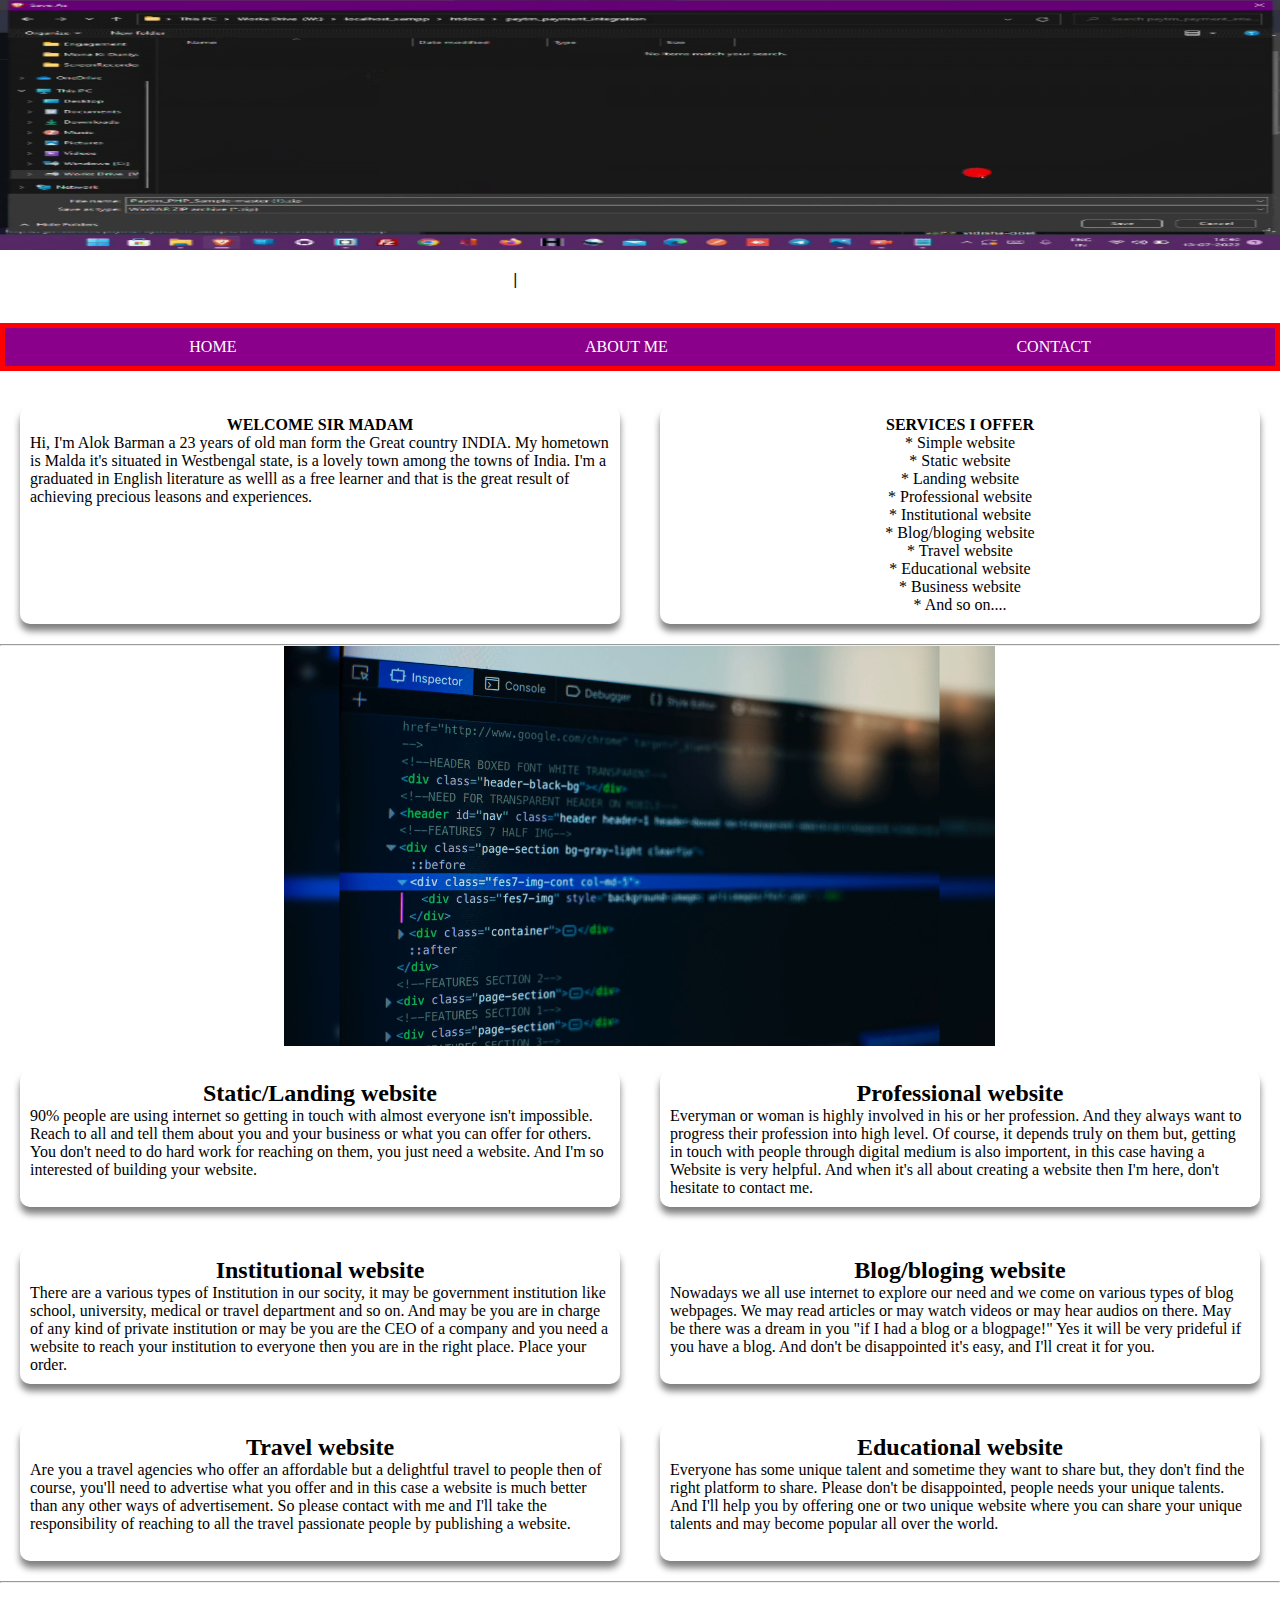
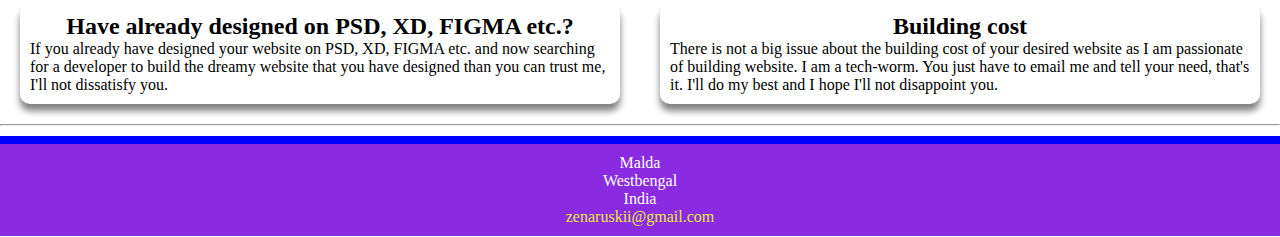
==== index.html @ 71ceac1a "updated" ====
<!doctype html>
<html>
  <head>
    <meta charset="UTF-8">
    <meta http-equiv="X-UA-Compatible" content="IE=edge">
    <meta name="viewport" content="width=device-width, initial-scale=1.0">
    <title> ALOK BARMAN</title>
    <link rel="stylesheet" type="text/css" href="main0.css" > 
<meta name="google-site-verification" content="7fOGOslnykpg8bXcYm7XElyUFgtvPv7Yu6l-SVikkeg" />
  </head>
  <body>
    <div id="main-top" >
      <img src="one.gif" width="100%" height="250px">
    </div><br>
    
    <div class="main">
        <p class="writing">I am a web developer....... </p>
    </div><br>
    
    <!--<div id="top" ></div>-->
    <div class="navbar" >
      <ul>
        <li> <a href="index.html" >HOME</a></li>
        <li> <a href="dhur.html">ABOUT ME</a></li>
        <li> <a href="contact00.html">CONTACT</a></li>
      </ul>
    </div>
    
    <div class="container1" >
      <div class="item welcome box" >
        <h4 class="hero">
            <span>WELCOME SIR MADAM</span>
             </h4>
        <P>
          Hi, I'm Alok Barman a 23 years of old man form the Great country INDIA. My hometown is Malda it's situated in Westbengal state, is a lovely town among the towns of India. I'm a graduated in English literature as welll as a free learner and that is the great result of achieving precious leasons and experiences.
        </P>
         </div>
      <div class="item services box" > 
      <h4 class="hero1">
          <span>SERVICES I OFFER</span>
         
      </h4>
        <p id="ami">
          * Simple website<br>
          * Static website<br>
          * Landing website<br>
          * Professional website<br>
          * Institutional website<br>
          * Blog/bloging website<br>
          * Travel website<br>
          * Educational website<br>
          * Business website<br>
         <!-- * E-commerce website<br>-->
          * And so on....
        </p>
      </div>
       </div><hr>
       
        <div>
        <video autoplay loop muted plays-inline width="100%" height="400px">
            <source src="top-video.mp4" type="video/mp4">
            
        </video>
    </div>
       
    <div class="container-grid" >
      <!--<div class="grid-item" > 
      <h5> 
      <span>Simple website</span>
      </h5>
      <p>
        Do you want a website or webpage just for hobby or you want to present ownself as a quality person among others or in your friend circle then, you are in the right place. I will make your dream in reality. Just you need to discuss your dream with me and I'll bring this in reality, that's it. 
      </p>
      </div>-->
      <div class="grid-item box" > 
      <h5> 
      <span>Static/Landing website</span>
      </h5>
      <p>
        <!--Are you searching for a Static or a Landing website for your business ? Then you are in the righr place. Nowadays -->90% people are using internet so getting in touch with almost everyone isn't impossible. <!--And by doing that you can -->Reach to all and tell them about you and your business or what you can offer for others. You don't need to do hard work for reaching on them, you just need a website. And   I'm so interested of building your website. 
      </p>
      </div>
      <div class="grid-item box" > 
      <h5> 
      <span>Professional website</span>
      </h5>
      <p>
        Everyman or woman is highly involved in his or her profession. And they always want to progress their profession into high level. Of course, it depends truly on them but, getting in touch with people through digital medium is also importent, in this case having a Website is very helpful. And when it's all about creating a website then I'm here, don't hesitate to contact me.
      </p>
      </div>
      <div class="grid-item box" > 
      <h5> 
      <span>Institutional website</span>
      </h5>
      <p>
        There are a various types of Institution in our socity, it may be government institution like school, university, medical or travel department and so on. And may be you are in charge of any kind of private institution or may be you are the CEO of a company and you need a website to reach your institution to everyone then you are in the right place. Place your order.
      </p>
      </div>
      <div class="grid-item box" > 
      <h5> 
      <span>Blog/bloging website</span>
      </h5>
      <p>
        Nowadays we all use internet to explore our need and we come on various types of blog webpages. We may read articles or may watch videos or may hear audios on there. May be there was a dream in you "if I had a blog or a blogpage!"  Yes it will be very prideful if you have a blog. And don't be disappointed it's easy, and I'll creat it for you.
      </p>
      </div>
      <div class="grid-item box" > 
      <h5> 
      <span>Travel website</span>
      </h5>
      <p>
        Are you a travel agencies who offer an affordable but a delightful travel to people then of course, you'll need to advertise what you offer and in this case a website is much better than any other ways of advertisement. So please contact with me and I'll take the responsibility of reaching to all the travel passionate people by publishing a website.
      </p>
      </div>
      <div class="grid-item box" > 
      <h5> 
      <span>Educational website</span>
      </h5>
      <p>
      <!--Nowadays online education is very popular to all ages of people especially to the students. And you might have seen on internet that there are a huge number of Educational webpage. -->Everyone has some unique talent and sometime they want to share but, they don't find the right platform to share. Please don't be disappointed, people needs your unique talents. And I'll help you by offering one or two unique website where you can share your unique talents and may become popular all over the world.
      </p>
      </div>

      <!--<div class="grid-item" > 
      <h5> 
      <span>Business website/E-commerce website</span>
      </h5>
      <p>
        You are the CEO or head of a business or of a E-commerce business then I think, you are in a great need of a unique website for getting reach to your precious customer. If I'm true then what are you wating for? Contact with me and place your order to build your website. I will creat a website for your business.
      </p>
      </div>-->
    </div><hr>
    
    <div class="container2" >
    <div class="fitem box" >
      <h5 id="figma"> 
      <span>Have already designed on PSD, XD, FIGMA etc.?</span>
      </h5>
      <p>
        If you already have designed your website on PSD, XD, FIGMA etc. and now searching for a developer to build the dreamy website that you have designed than you can trust me, I'll not dissatisfy you.
      </p>
    </div>
    <div class="fitem fitem1 box" >
      <h5 id="heading"> 
      <span>Building cost</span>
      </h5>
      <p>
        There is not a big issue about the building cost of your desired website as I am passionate of building website. I am a tech-worm. You just have to email me and tell your need, that's it.  I'll do my best and I hope I'll not disappoint you. 
      </p>
    </div>
    </div><hr>

<!--<div id="blog">
<h3 style="text-align: center" >Descriptive type question and answer
 </h3>
<h4 style="text-align: center">“Macbeth”  by William Shakespeare </h4>
<p>
<span style="background-color: yellow">1/  Bring out the significance of the opening scene of “Macbeth”.</span><br><br>
            The opening scene of a play, plays a vital role. The play “Macbeth” opens with the return of the two Scottish Generals Macbeth and Banquo with victory from a great battle. Then they face the three witches in a atmosphere of thunder and lightning. The appearance of the weird sisters is very strange. Their riddle “Fair is foul, and foul is fair” hints at their evil intentions. They predict Macbeth and Banquo’s future. It arouses temptation in Macbeth. But Banquo pays no heed to their prophecies as he considers them to be the ‘ministers of darkness who often betrays humans.’ Therefore, the opening scene highlights the main theme of the play.<br><br>
<span style="background-color: yellow">  2/  What did each of the three witches predict to Macbeth when he first met them? What did they tell Banquo?</span><br><br>
          When Macbeth and Banquo were returning from the battlefield with great victory, they were stopped by the strange appearance of three figures. They made some predictions about both of them. The first witch referred Macbeth as the ‘thane of Glamis’. The second witch addressed him as the ‘thane of Cawdor’ which he was not. Finally, the third witch prophesied that Macbeth would become the ‘king of Scotland’. He was so surprised. But the predictions aroused hope in the heart of ambitious Macbeth.<br><br>
        Banquo was curious to know if the witches had anything to say about him. So, they turned towards him and declared in riddling terms, “To be lesser than Macbeth and greater, not so happy but much happier.” Before vanishing into the thin air, they prophesied that Banquo would never reign as the king of Scotland but his descendants would be the kings.<br><br>
<span style="background-color: yellow"> 3/  Sketch the character of Lady Macbeth. (or) Discuss Lady Macbeth as a fourth witch.</span><br><br>
         Lady Macbeth is the wife of Macbeth. She is considered as the fourth witch of the play because she is the friend in Macbeth’s cruel acts. She is equally responsible for both of her and Macbeth’s downfall. Hearing the prophecies of the three witches, the merciless, dominant and overly ambitious Lady Macbeth persuades Macbeth to murder Duncan. She knows that he is a kind hearted man but ambitious too so, like a cleaver politician she tempted him. She knows the art to be a perfect hostess to a guest like Duncan. She is crafty too, when we see her in the banquet scene. But her inability to kill Duncan by herself proves that she has womanly tenderness. Finally, being unable to bear guilt of her cruel deeds and the suffering of somnambulism she commits suicide.<br><br>

</p>
</div>-->
    
   
    
        <div id="footer" >
        <p>
        Malda<br> Westbengal<br>
        India<br>
        <a href="mailto:zenaruskii@gmail.com">zenaruskii@gmail.com</a>  <br>
        </p>
        </div>

<script>
    const boxes = document.querySelectorAll('.box')
    window.addEventListener('scroll', checkboxes)
    checkBoxes()

    function checkboxes(){
        const triggerbottom = window.innerHeight / 5 * 4
        boxes.forEach(box =>{
            const boxtop = box.getBoundingClientRect().top
            if(boxtop < triggerbottom){
                box.classList.add('show')

            }else{
                box.classList.remove('show')
            }
        })

}
</script>
   
  </body>
</html>
---- main0.css ----
*{
    margin: 0;
    padding: 0;
    box-sizing: border-box;
}

/*writing anime css portion*/
.main{
            display: flex; align-items: center; justify-content: center;
           /* background-color: rgb(36, 31, 31);*/
            width: 100%; 
        }
        .main p{
            color: rgb(41, 126, 39); 
            font-family: monospace, serif;
             
        }
        .main .writing{
            position: relative;
        }
        .main .writing::after{
            content: '|';
            position: absolute;
            right: 0;
            color: rgb(17, 16, 16);
            background-color: white;
            width: 100%;
            animation: anime 5s steps(24) alternate infinite,
            anime0 .7s infinite;
        }
        @keyframes anime{
            to{
                width: 0%;
            }
        }
        @keyframes anime0{
            50%{
                color: transparent;
            }
        }


.navbar{
    background-color: darkmagenta;
    margin: 15px 0;
    width: 100%;
    padding: 10px;
    border: 5px solid red;
}
.navbar ul{
    display: flex;
}
.navbar ul li{
    list-style: none;
    margin: auto;
}
.navbar ul li a{
    text-decoration: none;
    padding: 10px 20px;
    color: white;
}
.navbar ul li:hover{
    background-color: darkorange;
}

.container1 .item{
    box-shadow: 0 7px 7px gray;
    margin: 20px 20px;
    padding: 10px;
    border-radius: 10px;
}
.container1 .item h4{
    text-align: center;
}
.container1 .item h4 > span{
    animation: text 4s ease-in-out infinite;
}
@keyframes text{
    0%, 100%{
        background-color: blue;   }
        10%, 90%{
            background-color: red;
            color: white;
        }
}
.container1 .services #ami{
    text-align: center;
}


.container-grid .grid-item{
    box-shadow: 0 7px 7px gray;
    margin: 20px 20px;
    padding: 10px;
    border-radius: 10px;
}
.container-grid .grid-item h5{
    text-align: center;
    font-size: x-large;
}
.container-grid .grid-item h5 > span{
    animation: text0 4s ease-in-out infinite;
}
@keyframes text0{
    0%, 100%{
        color: aqua;
        text-shadow:  0 0 5px black, 0 0 10px black, 0 0 15px black;
    }
    10%, 90%{
        color: green;
        text-shadow: none;
    }
}


.container2 .fitem{
    box-shadow: 0 7px 7px gray;
    margin: 20px 20px;
    padding: 10px;
    border-radius: 10px;
}
.container2 .fitem h5{
    text-align: center;
    font-size: x-large;
}
.container2 .fitem h5 > span{
    animation: text1 4s ease-in infinite;
}
@keyframes text1{
    0%, 100%{
        color: gold;
        text-shadow: 0 0 5px black, 0 0 10px black, 0 0 15px black;
    }
    10%, 90%{
        color: red;
        text-shadow: none;
    }
}


#footer{
    margin-top: 10px;
    background-color: blueviolet;
    
    border-top: 8px solid blue;
}
#footer p{
    color: white;
    text-align: center;
    padding: 10px;
}
#footer p a{
    text-decoration: none;
    color: rgb(235, 232, 55);
}
@media (min-width: 720px){
    .container1{
        display: grid;
        grid-template-rows: 1fr;
        grid-template-columns: 1fr 1fr;
    }
    .container-grid{
        display: grid;
        grid-template-rows: 1fr 1fr 1fr;
        grid-template-columns: 1fr 1fr;
    }
    .container2{
        display: grid;
        grid-template-rows: 1fr;
        grid-template-columns: 1fr 1fr;
    }

}
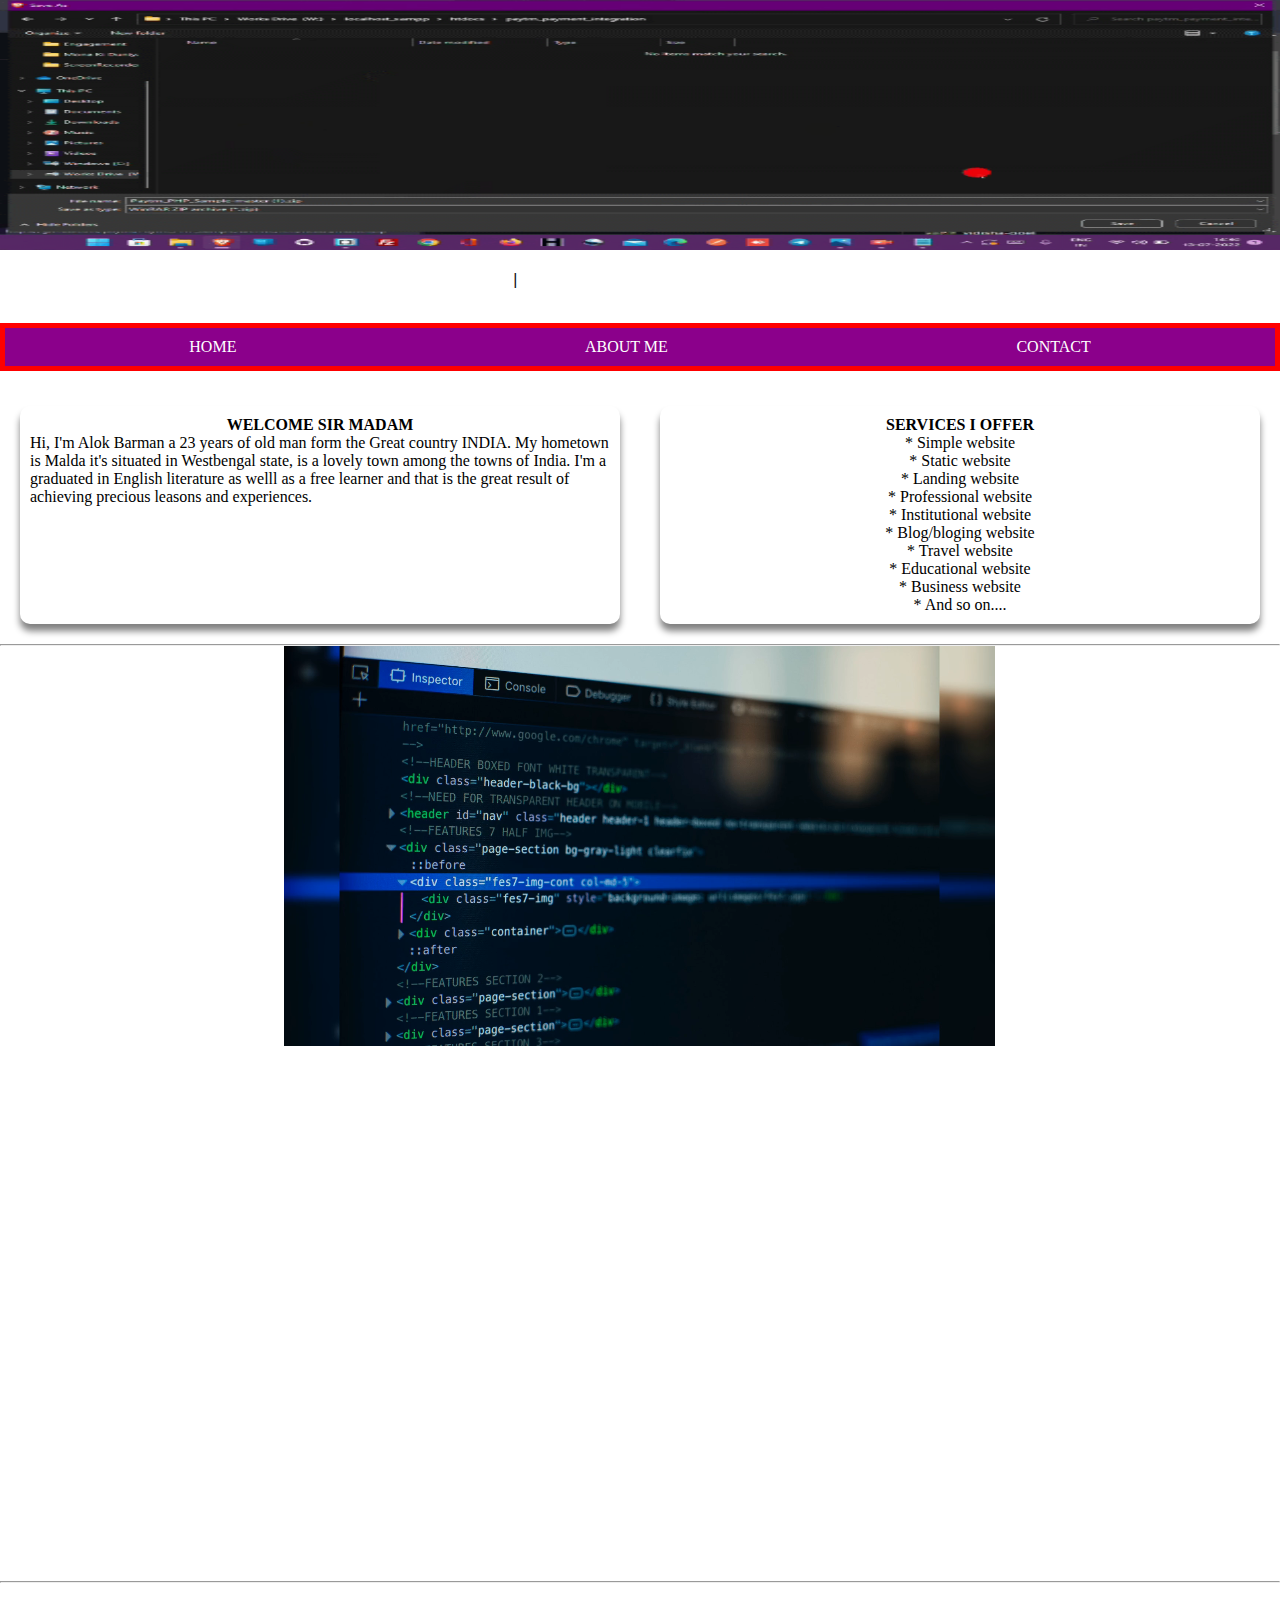
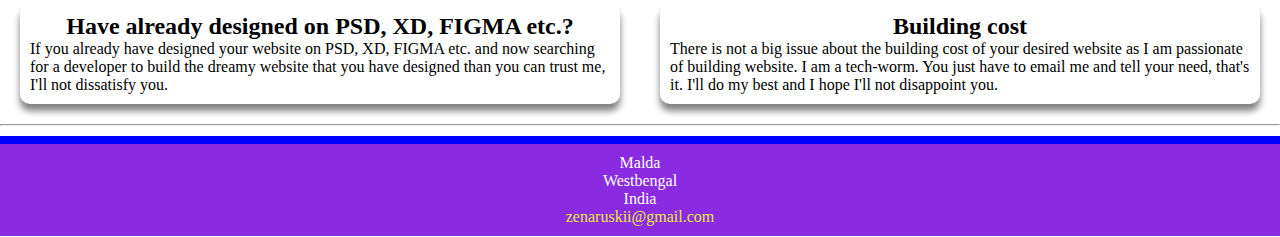
==== commit 12c1262f: "up" ====
--- a/index.html
+++ b/index.html
@@ -27,7 +27,7 @@
     </div>
     
     <div class="container1" >
-      <div class="item welcome box" >
+      <div class="item welcome" >
         <h4 class="hero">
             <span>WELCOME SIR MADAM</span>
              </h4>
@@ -35,7 +35,7 @@
           Hi, I'm Alok Barman a 23 years of old man form the Great country INDIA. My hometown is Malda it's situated in Westbengal state, is a lovely town among the towns of India. I'm a graduated in English literature as welll as a free learner and that is the great result of achieving precious leasons and experiences.
         </P>
          </div>
-      <div class="item services box" > 
+      <div class="item services" > 
       <h4 class="hero1">
           <span>SERVICES I OFFER</span>
          
@@ -132,7 +132,7 @@
     </div><hr>
     
     <div class="container2" >
-    <div class="fitem box" >
+    <div class="fitem" >
       <h5 id="figma"> 
       <span>Have already designed on PSD, XD, FIGMA etc.?</span>
       </h5>
@@ -140,7 +140,7 @@
         If you already have designed your website on PSD, XD, FIGMA etc. and now searching for a developer to build the dreamy website that you have designed than you can trust me, I'll not dissatisfy you.
       </p>
     </div>
-    <div class="fitem fitem1 box" >
+    <div class="fitem fitem1" >
       <h5 id="heading"> 
       <span>Building cost</span>
       </h5>
--- a/main0.css
+++ b/main0.css
@@ -137,6 +137,16 @@
     }
 }
 
+.box{
+transform: translateX(400%);
+    transition: transform 0.4s ease;
+}
+.box:nth-of-type(even){
+    transform: translateX(-400%);
+}
+.box.show{
+    transform: translateX(0);
+}
 
 #footer{
     margin-top: 10px;
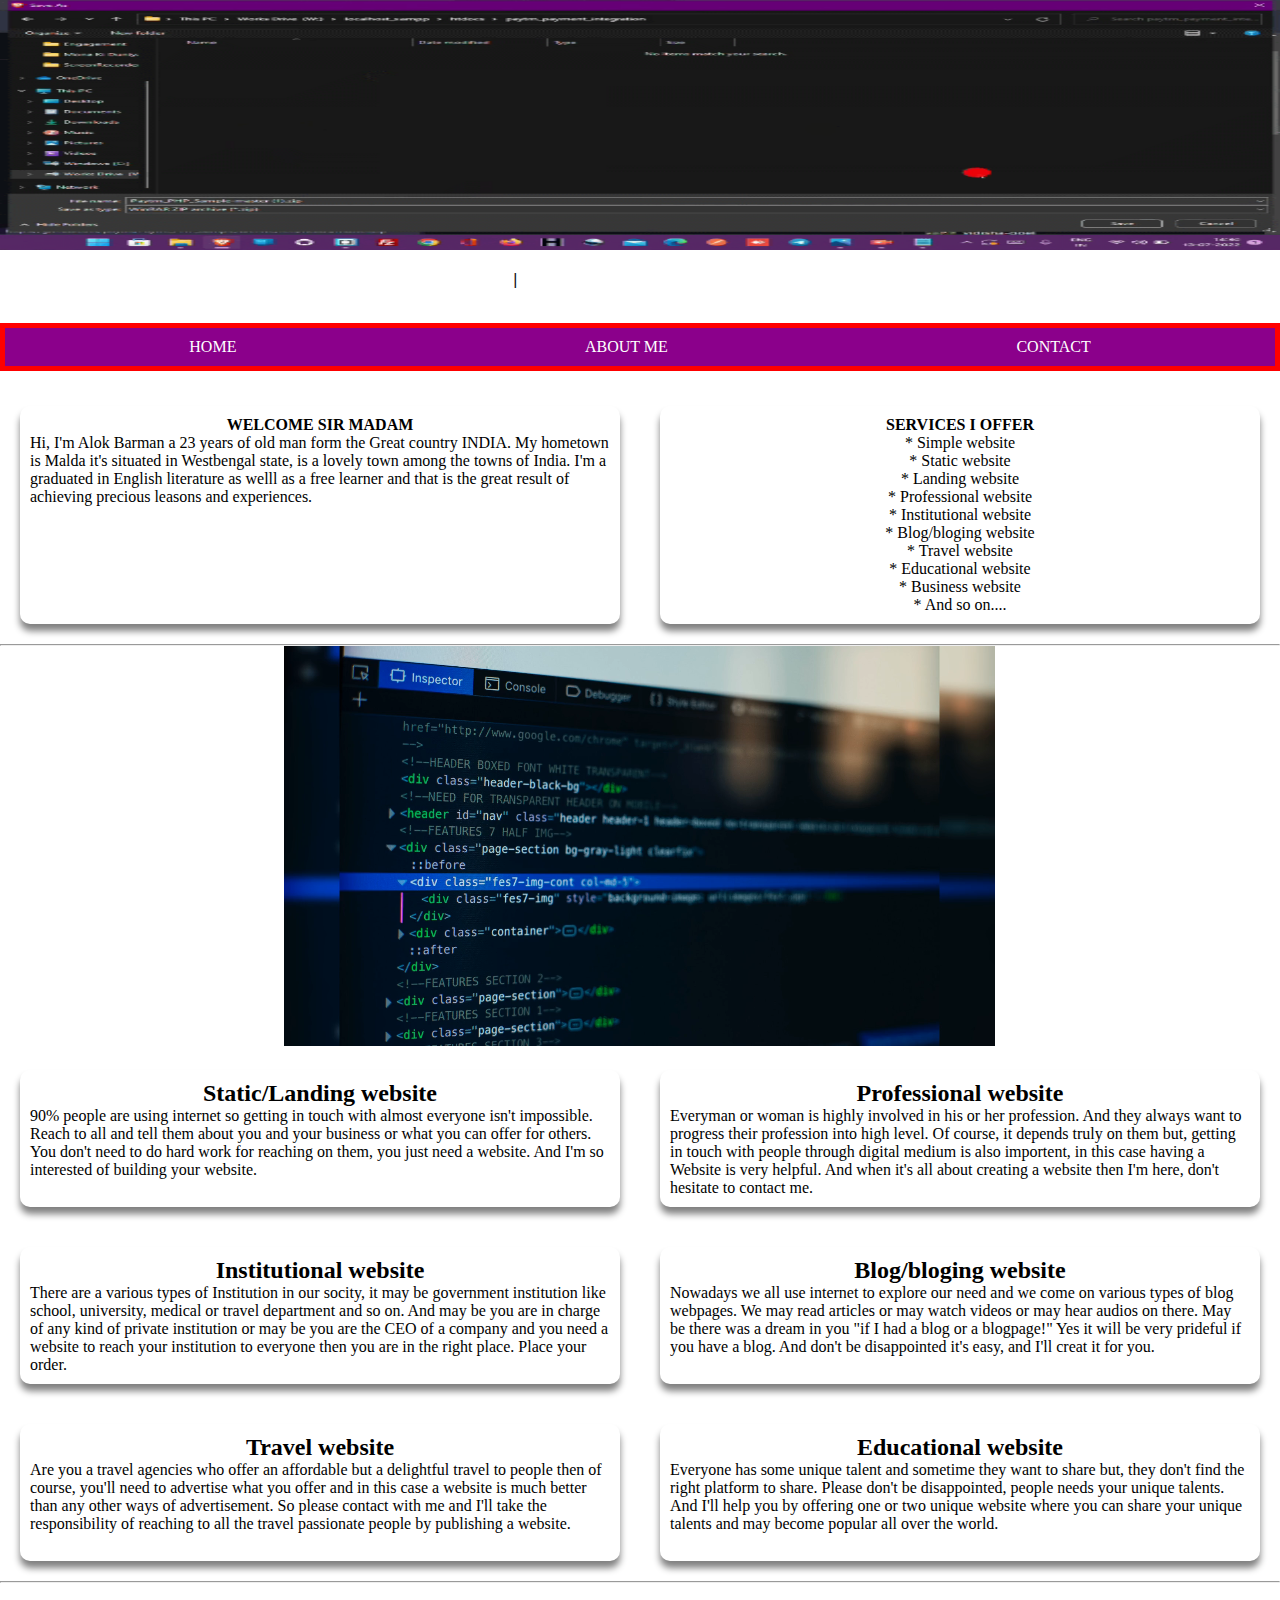
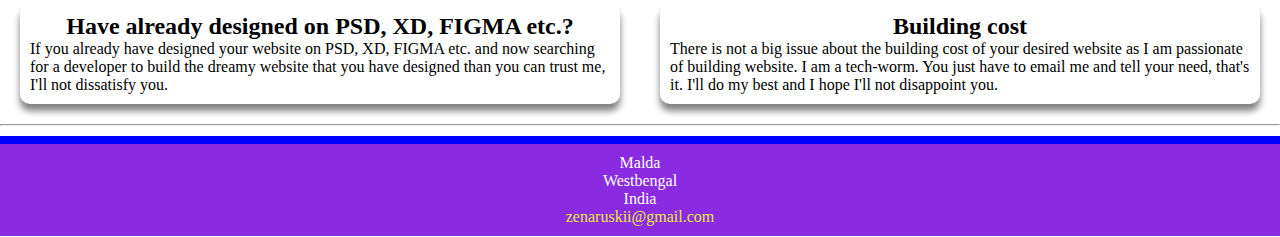
==== commit cb1ecacb: "up" ====
--- a/index.html
+++ b/index.html
@@ -175,7 +175,7 @@
         <a href="mailto:zenaruskii@gmail.com">zenaruskii@gmail.com</a>  <br>
         </p>
         </div>
-
+<!--
 <script>
     const boxes = document.querySelectorAll('.box')
     window.addEventListener('scroll', checkboxes)
@@ -194,7 +194,7 @@
         })
 
 }
-</script>
+</script>-->
    
   </body>
 </html>
--- a/main0.css
+++ b/main0.css
@@ -137,7 +137,7 @@
     }
 }
 
-.box{
+/*.box{
 transform: translateX(400%);
     transition: transform 0.4s ease;
 }
@@ -147,7 +147,7 @@
 .box.show{
     transform: translateX(0);
 }
-
+*/
 #footer{
     margin-top: 10px;
     background-color: blueviolet;
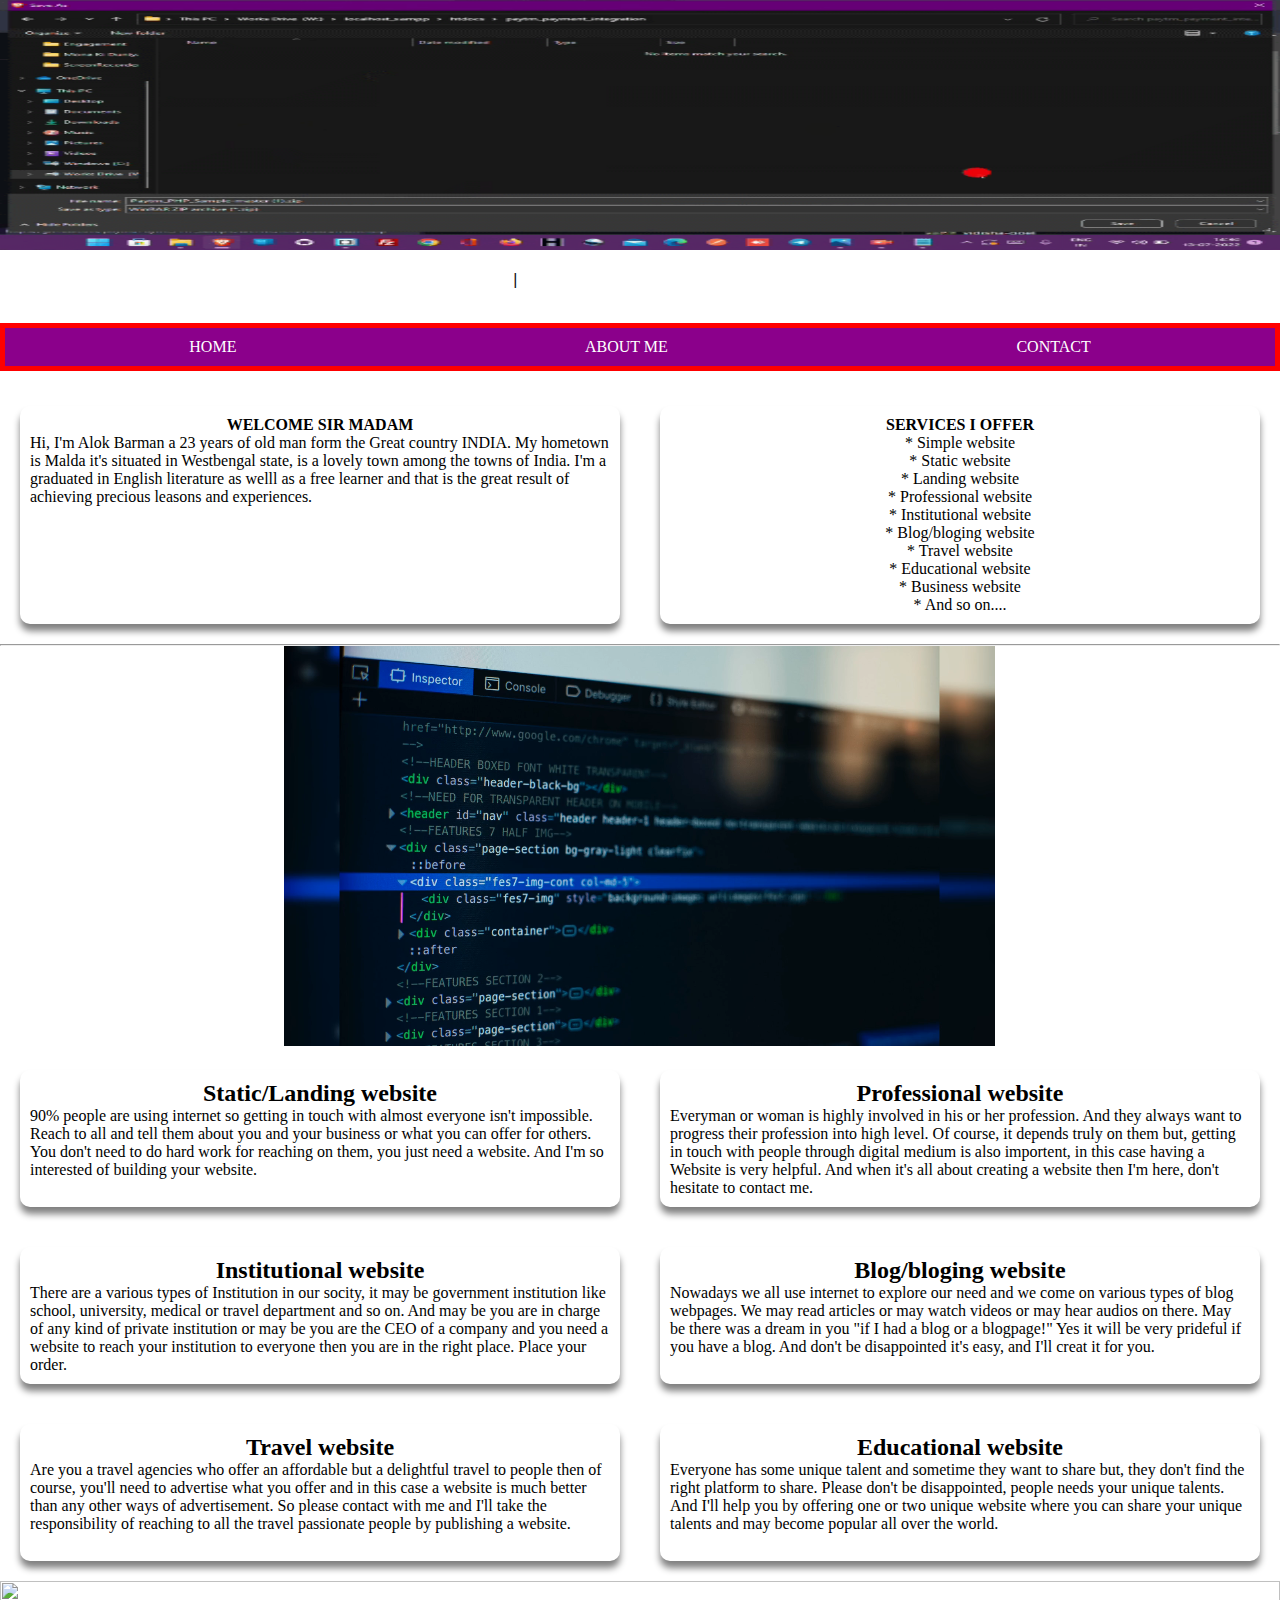
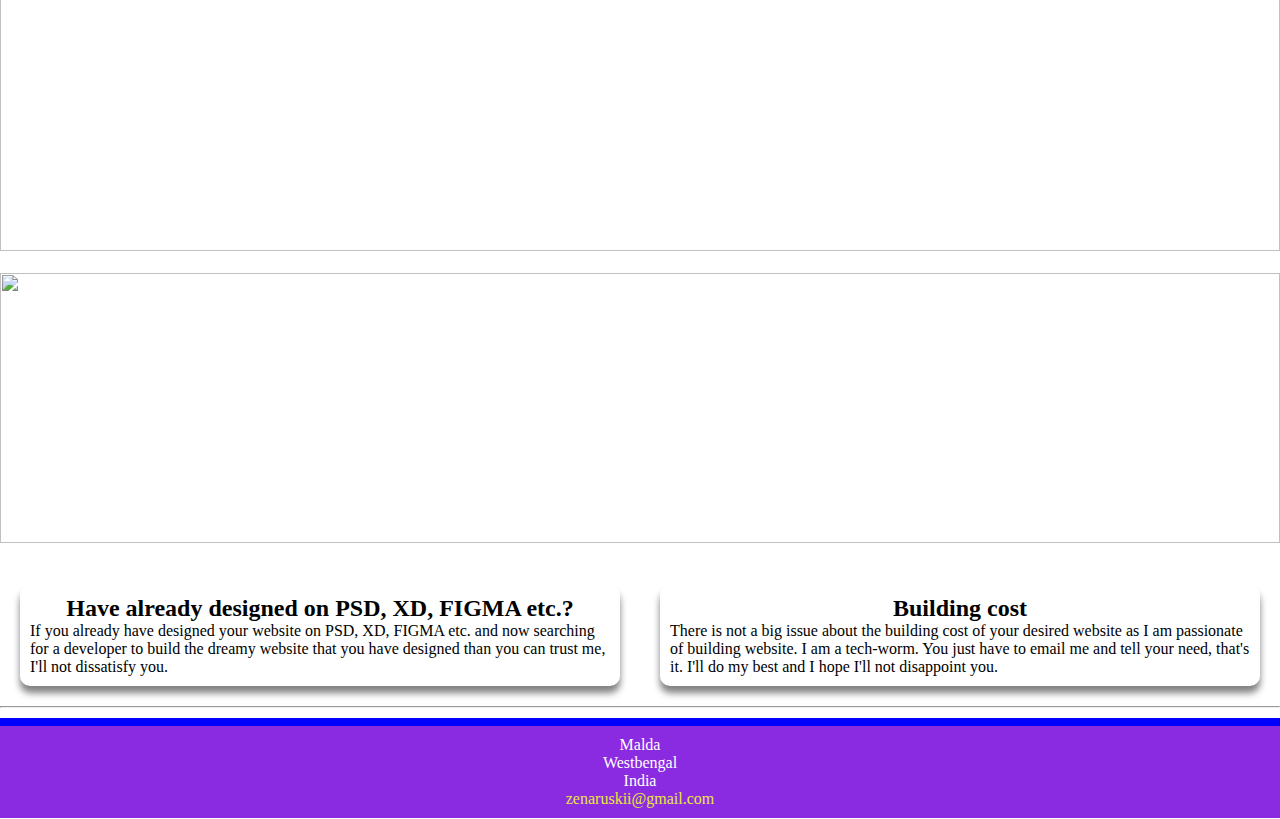
==== commit db25af75: "svgAdded" ====
--- a/index.html
+++ b/index.html
@@ -129,7 +129,18 @@
         You are the CEO or head of a business or of a E-commerce business then I think, you are in a great need of a unique website for getting reach to your precious customer. If I'm true then what are you wating for? Contact with me and place your order to build your website. I will creat a website for your business.
       </p>
       </div>-->
-    </div><hr>
+    </div>
+
+
+
+ <div class="pngPic">
+      <img src="undraw2.svg" width="100%" height="270px">
+    </div><br>
+    
+     <div class="pngPic">
+      <img src="undraw3.svg" width="100%" height="270px">
+    </div><br>
+
     
     <div class="container2" >
     <div class="fitem" >
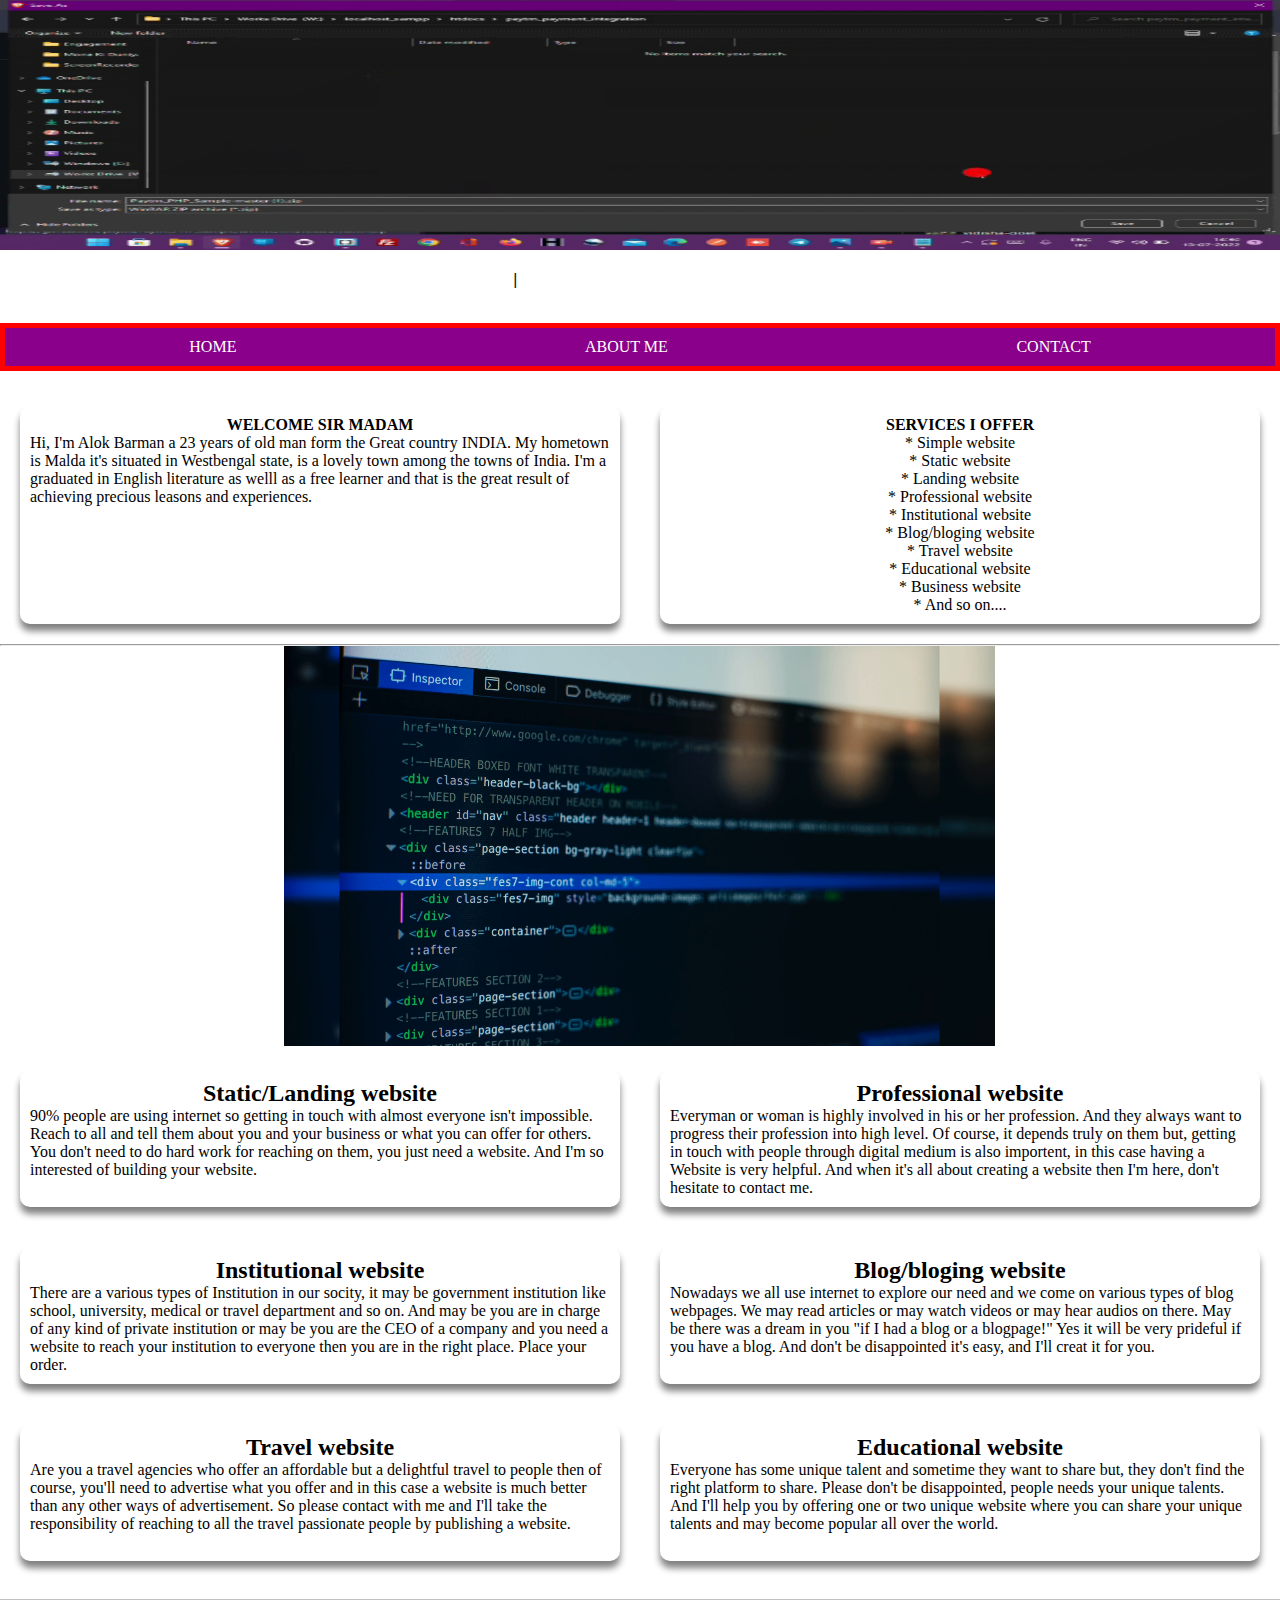
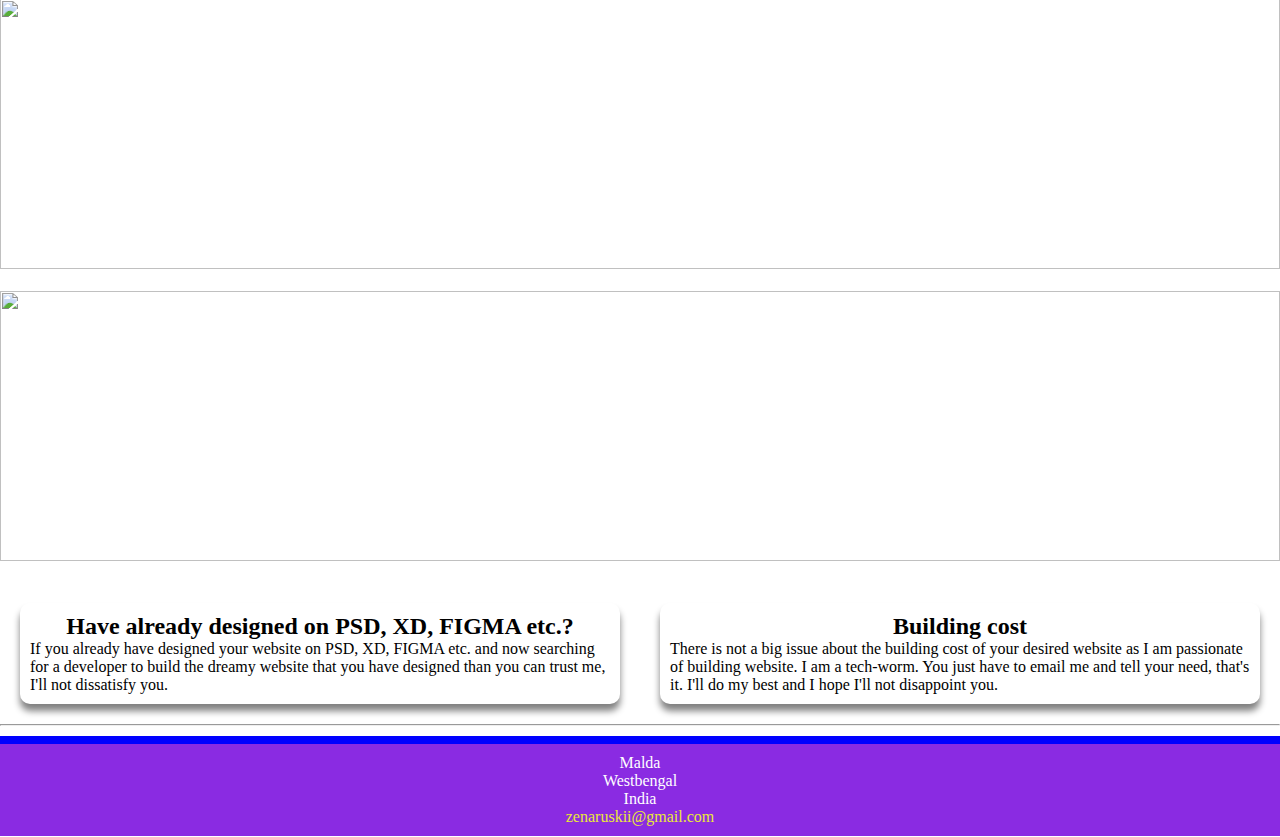
==== commit ec68ff23: "updated" ====
--- a/index.html
+++ b/index.html
@@ -129,7 +129,7 @@
         You are the CEO or head of a business or of a E-commerce business then I think, you are in a great need of a unique website for getting reach to your precious customer. If I'm true then what are you wating for? Contact with me and place your order to build your website. I will creat a website for your business.
       </p>
       </div>-->
-    </div>
+    </div> <br>
 
 
 
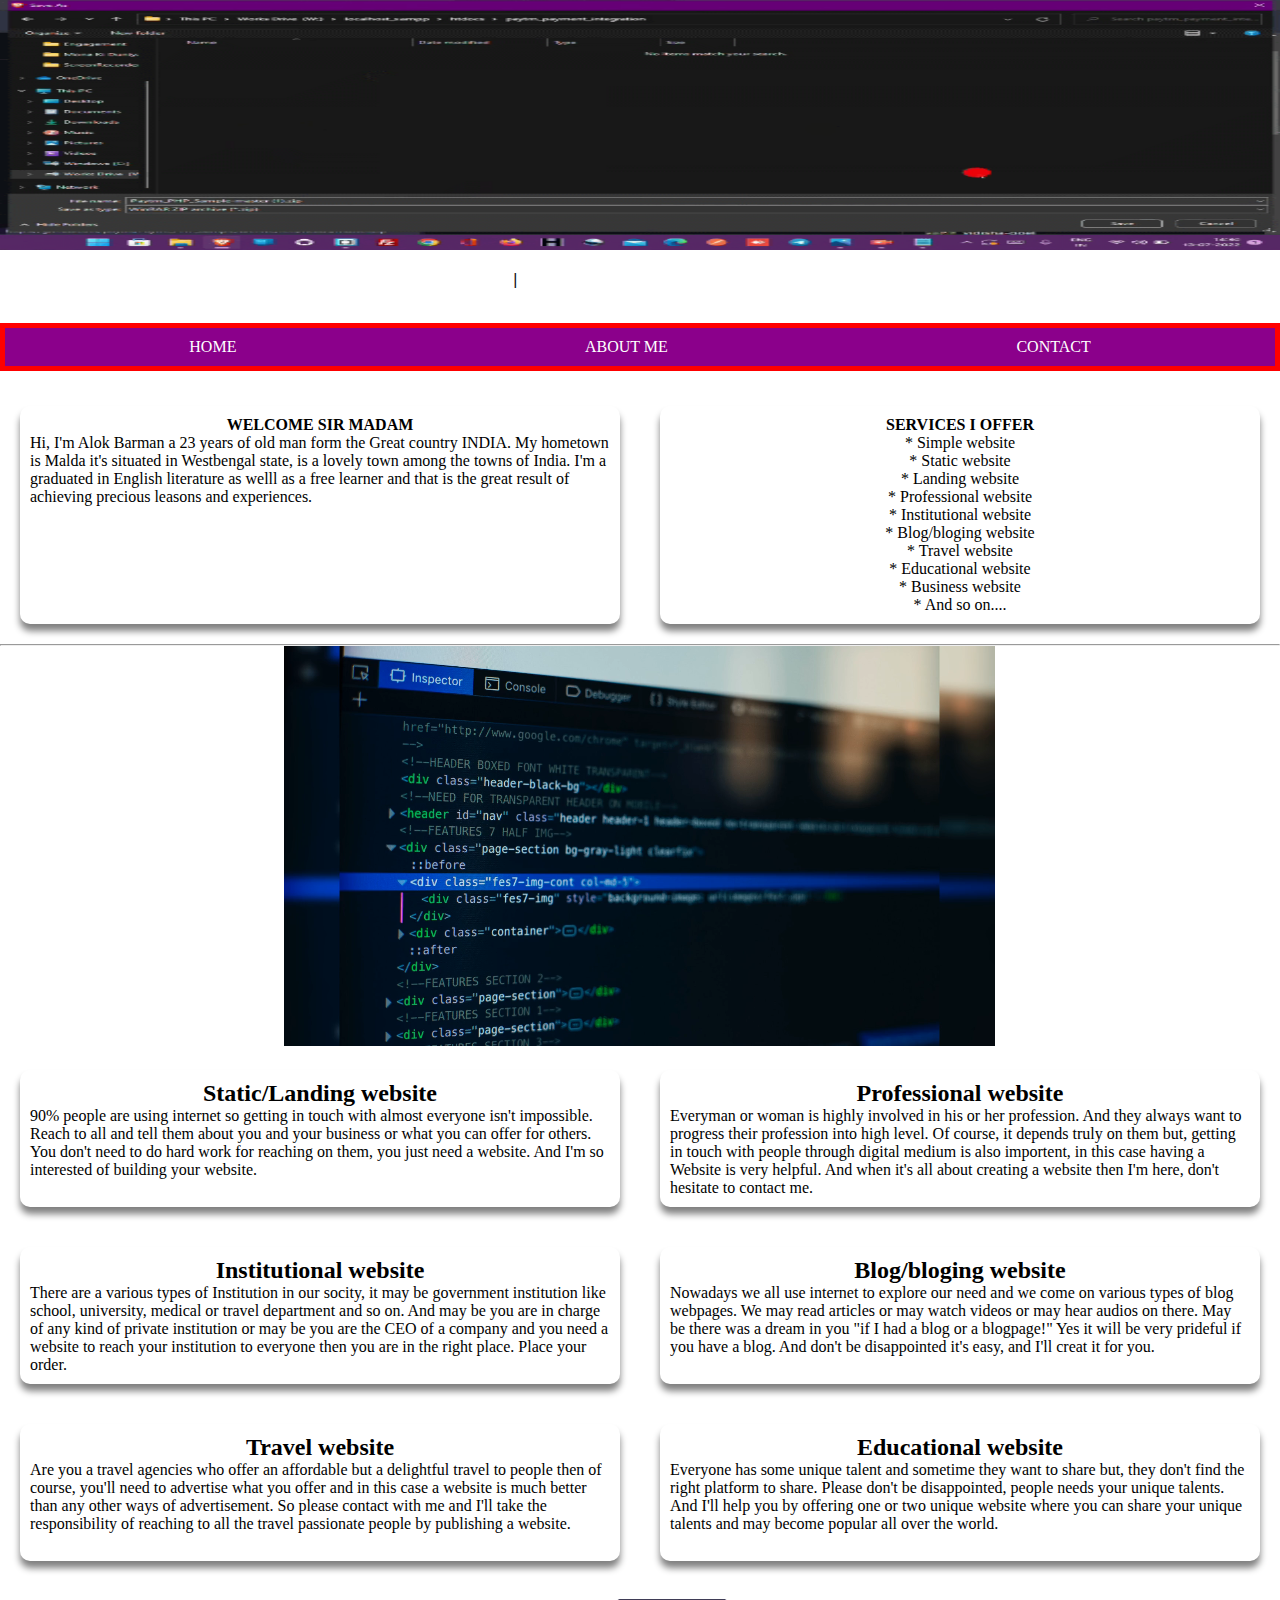
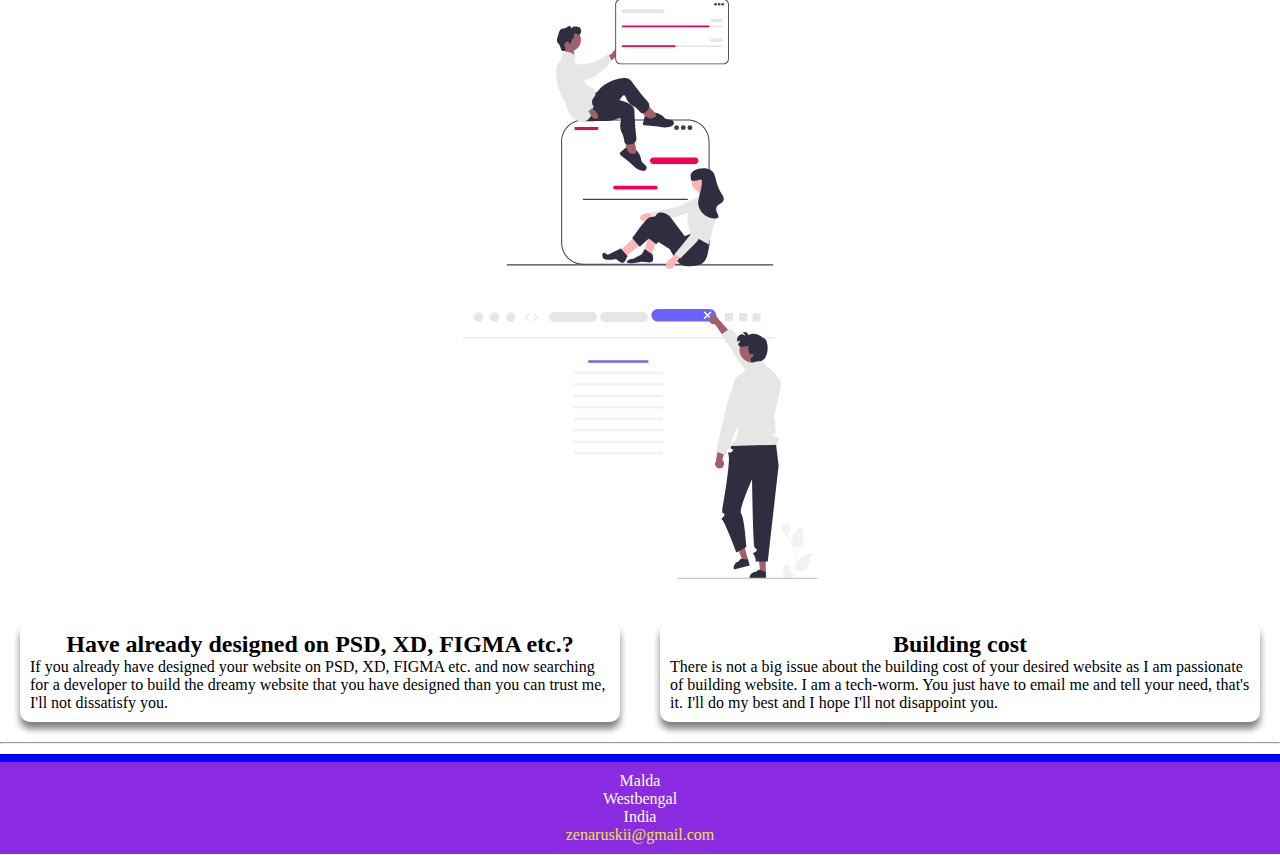
==== commit 708b4a4e: "up" ====
--- a/index.html
+++ b/index.html
@@ -135,10 +135,10 @@
 
  <div class="pngPic">
       <img src="undraw2.svg" width="100%" height="270px">
-    </div><br>
+    </div><br> <br>
     
      <div class="pngPic">
-      <img src="undraw3.svg" width="100%" height="270px">
+      <img src="undraw3.svg" width="100%" height="270px" margin="0px 10px">
     </div><br>
 
     
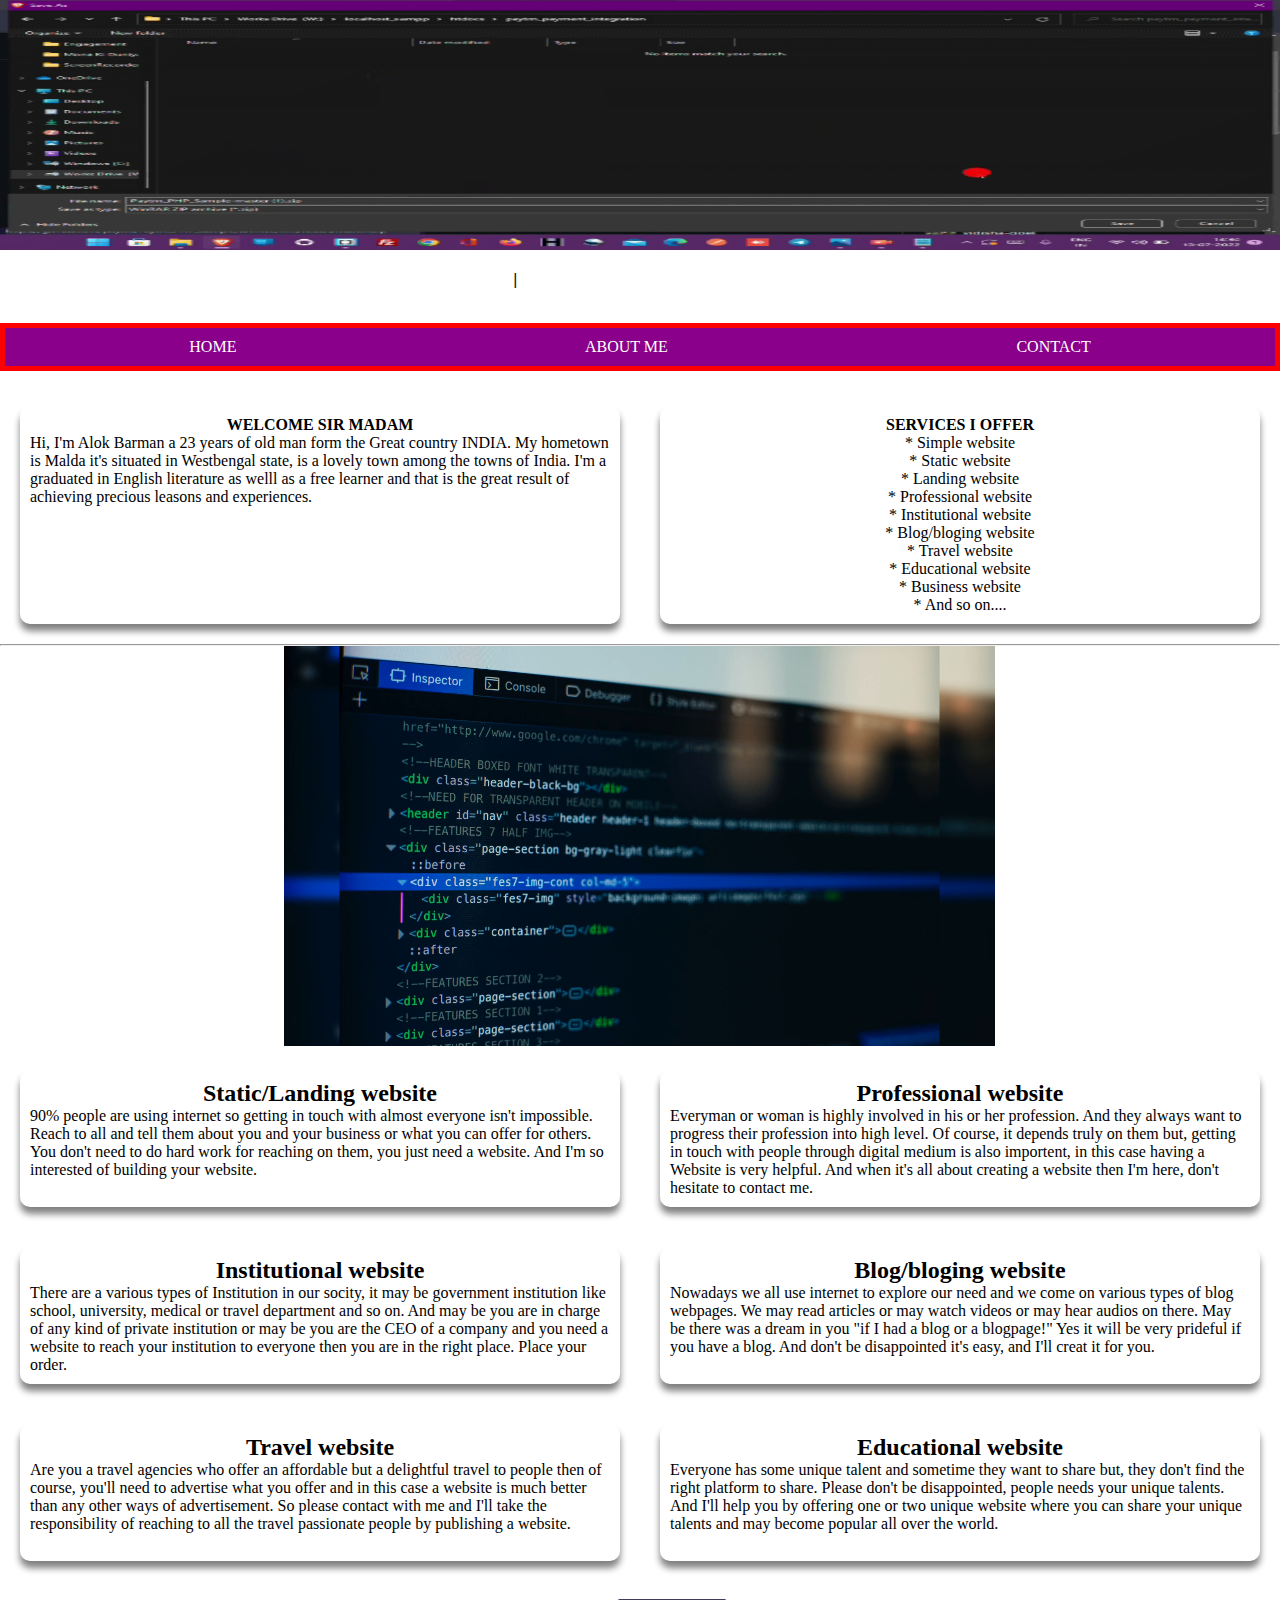
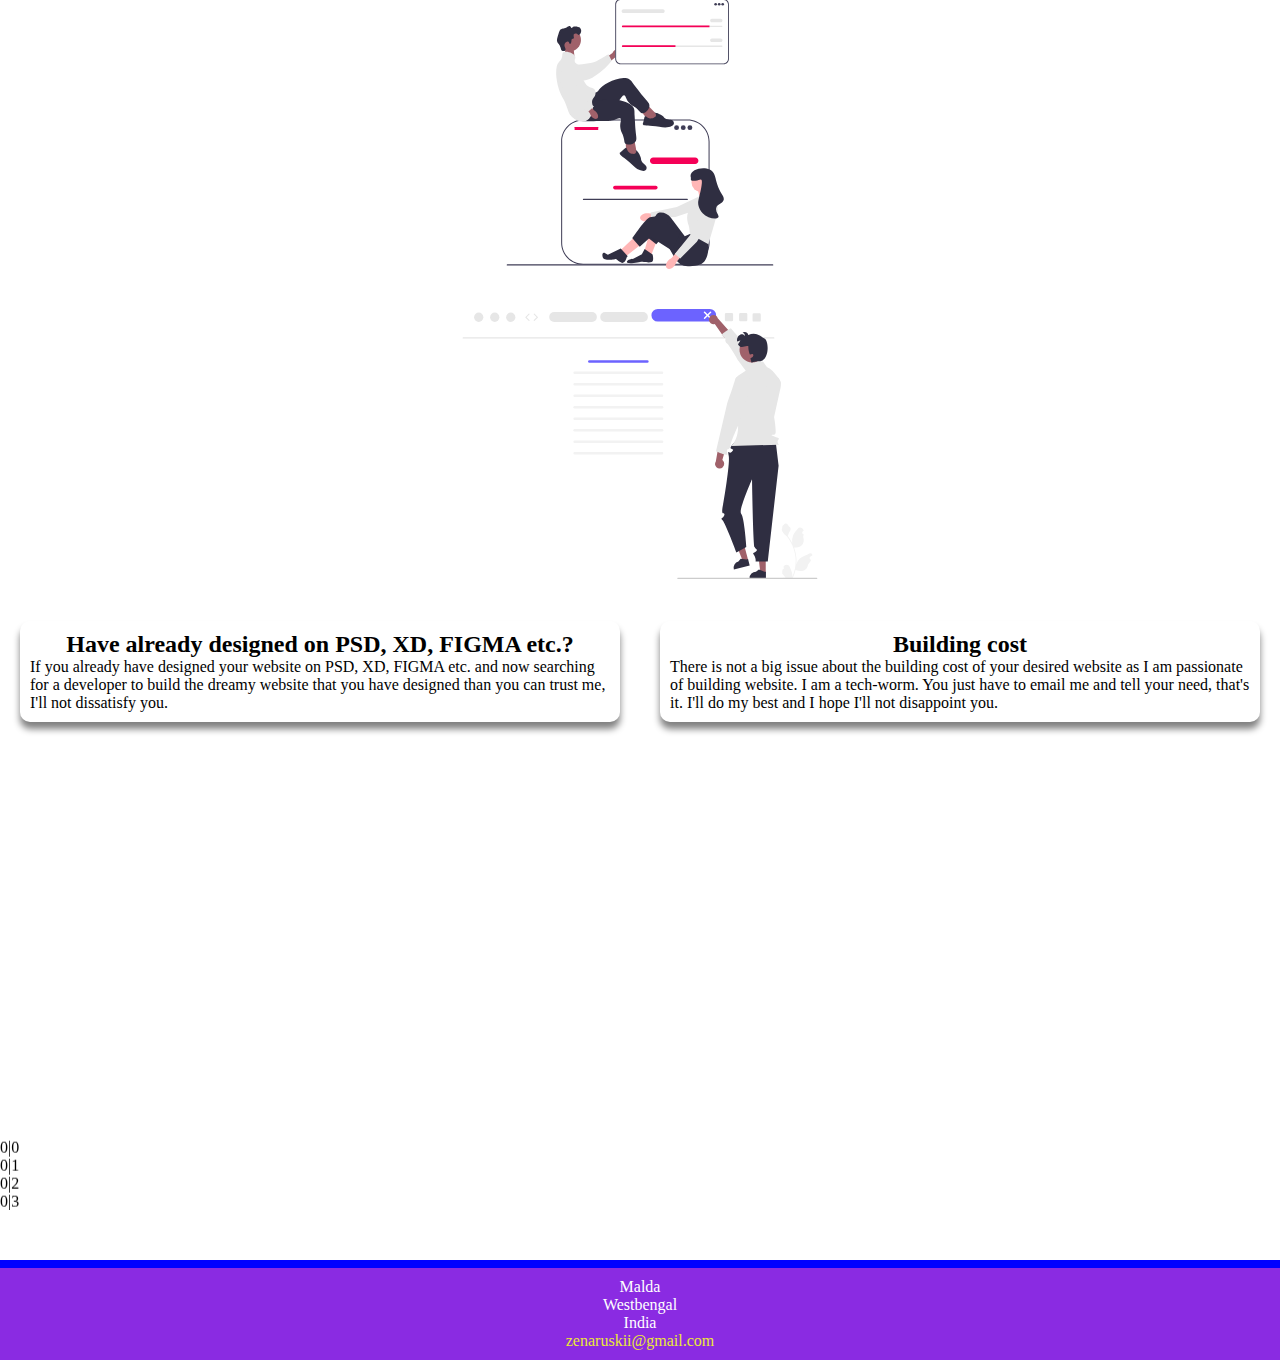
==== commit a3e3fa50: "countDownAdded" ====
--- a/index.html
+++ b/index.html
@@ -159,7 +159,48 @@
         There is not a big issue about the building cost of your desired website as I am passionate of building website. I am a tech-worm. You just have to email me and tell your need, that's it.  I'll do my best and I hope I'll not disappoint you. 
       </p>
     </div>
-    </div><hr>
+    </div>
+
+
+<div class="fastwriting">
+        <marquee direction="up" scrollamount="7"><p>
+          <span class="marq">0|0</span>
+            <br>
+ <span class="marq">0|1</span><br>
+<span class="marq">0|2</span><br>
+<span class="marq">0|3</span><br>
+<span class="marq">0|4</span><br>
+<span class="marq">0|5</span><br>
+<span class="marq">0|6</span><br>
+<span class="marq">0|7</span><br>
+<span class="marq">0|8</span><br>
+<span class="marq">0|9</span><br>
+<span class="marq">1|0</span><br>
+
+<span class="marq">1|1</span><br>
+
+<span class="marq">1|2</span><br>
+<span class="marq">1|3</span><br>
+<span class="marq">1|4</span><br>
+<span class="marq">1|5</span><br>
+<span class="marq">1|6</span><br>
+<span class="marq">1|7</span><br>
+<span class="marq">1|8</span><br>
+
+<span class="marq">1|9</span><br>
+
+<span class="marq">2|0</span><br>
+<span class="marq">2|1</span><br>
+<span class="marq">2|2</span><br>
+<span class="marq">3|3</span><br>
+<span class="marq">3|9</span><br>
+<span class="marq">4|0</span><br>
+            
+        </p></marquee>
+         
+    </div> <br><br>
+
+
 
 <!--<div id="blog">
 <h3 style="text-align: center" >Descriptive type question and answer
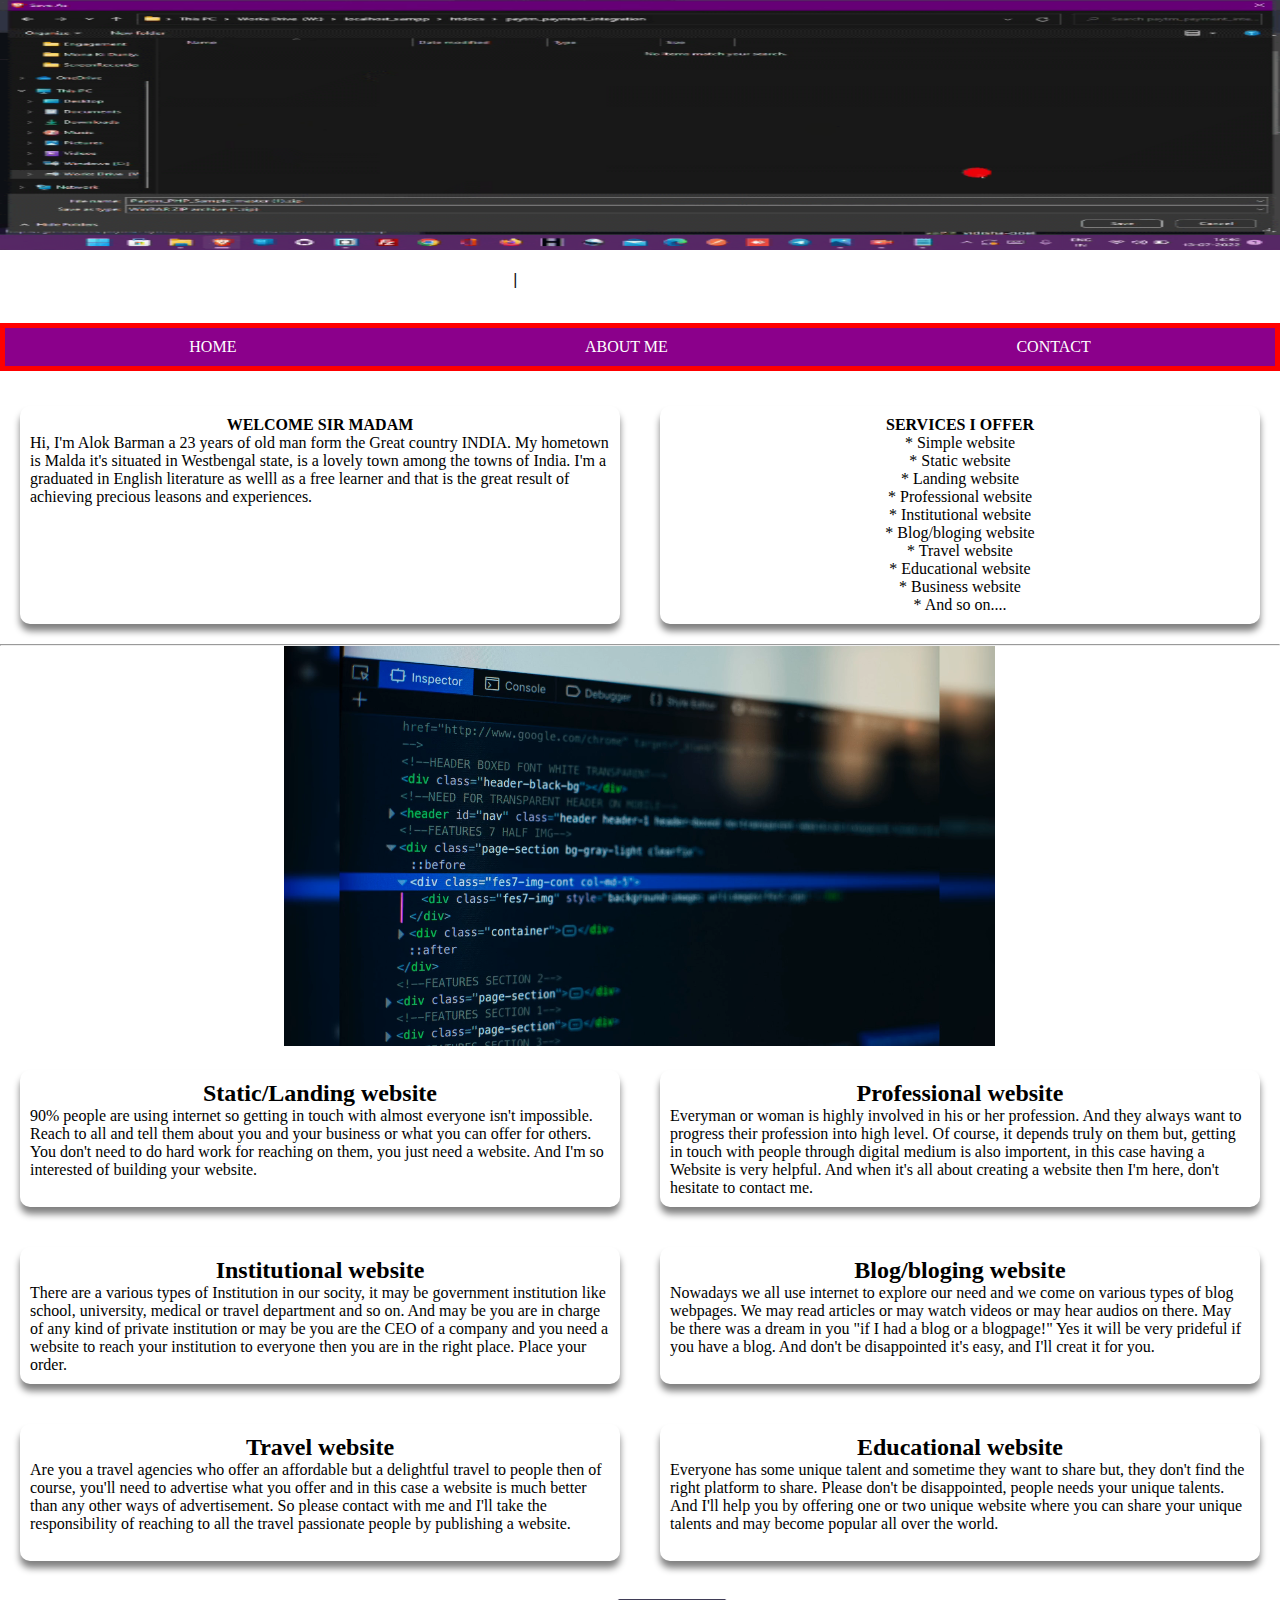
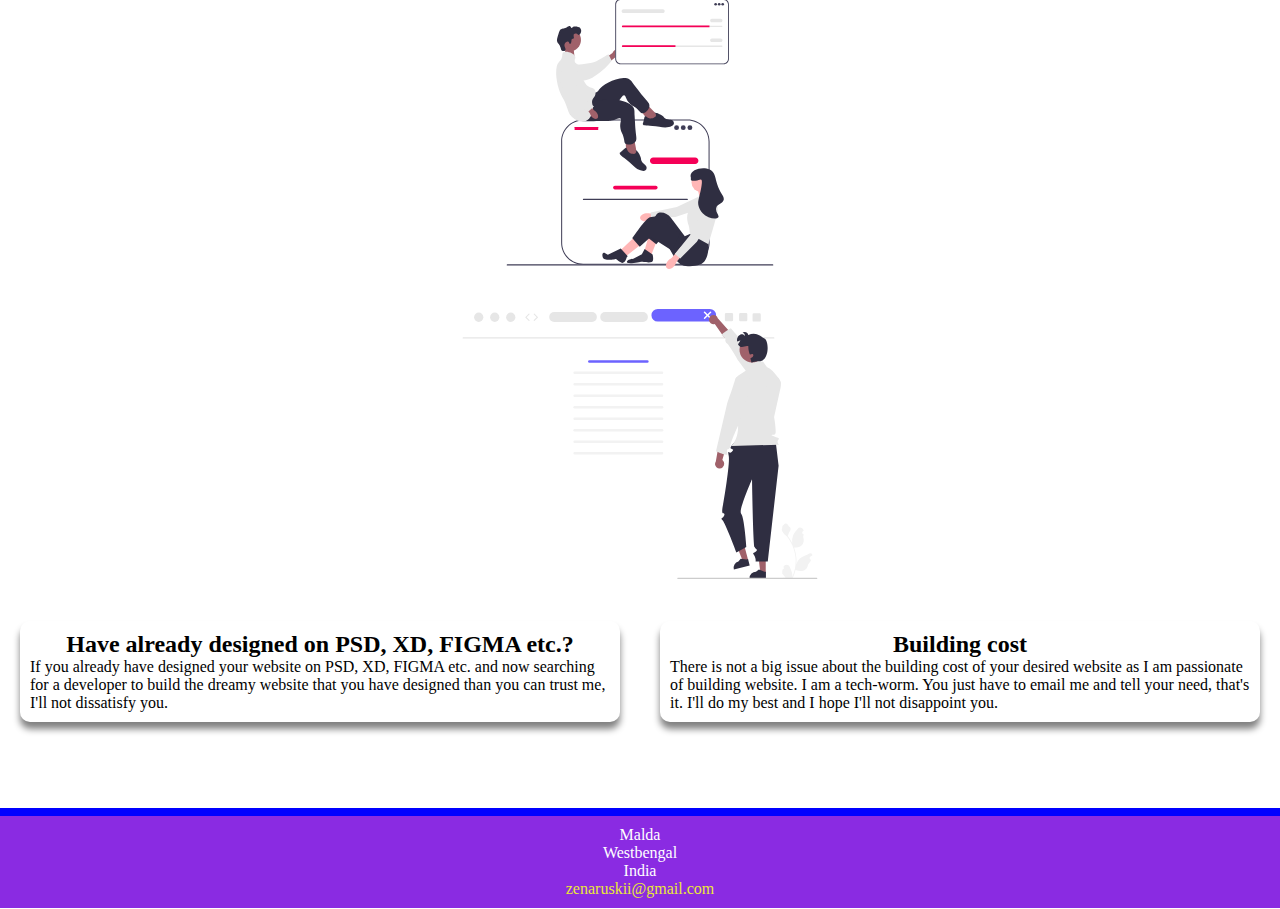
==== commit d0cbcaef: "upd" ====
--- a/index.html
+++ b/index.html
@@ -138,7 +138,7 @@
     </div><br> <br>
     
      <div class="pngPic">
-      <img src="undraw3.svg" width="100%" height="270px" margin="0px 10px">
+      <img src="undraw3.svg" width="100%" height="270px">
     </div><br>
 
     
@@ -162,7 +162,7 @@
     </div>
 
 
-<div class="fastwriting">
+<div class="fastwriting001">
         <marquee direction="up" scrollamount="7"><p>
           <span class="marq">0|0</span>
             <br>
--- a/main0.css
+++ b/main0.css
@@ -148,6 +148,23 @@
     transform: translateX(0);
 }
 */
+
+
+.fastwriting001{
+            width: 100%; height: 20px; overflow: hidden; 
+            
+        }
+        .fastwriting001  .marq{
+          box-shadow: lightgray 0px 10px 12px ;
+          
+        }
+        
+        .fastwriting001 marquee p{
+            font-size: x-large; line-height: 50px; text-align: center; color: red;
+            
+        }
+
+
 #footer{
     margin-top: 10px;
     background-color: blueviolet;
